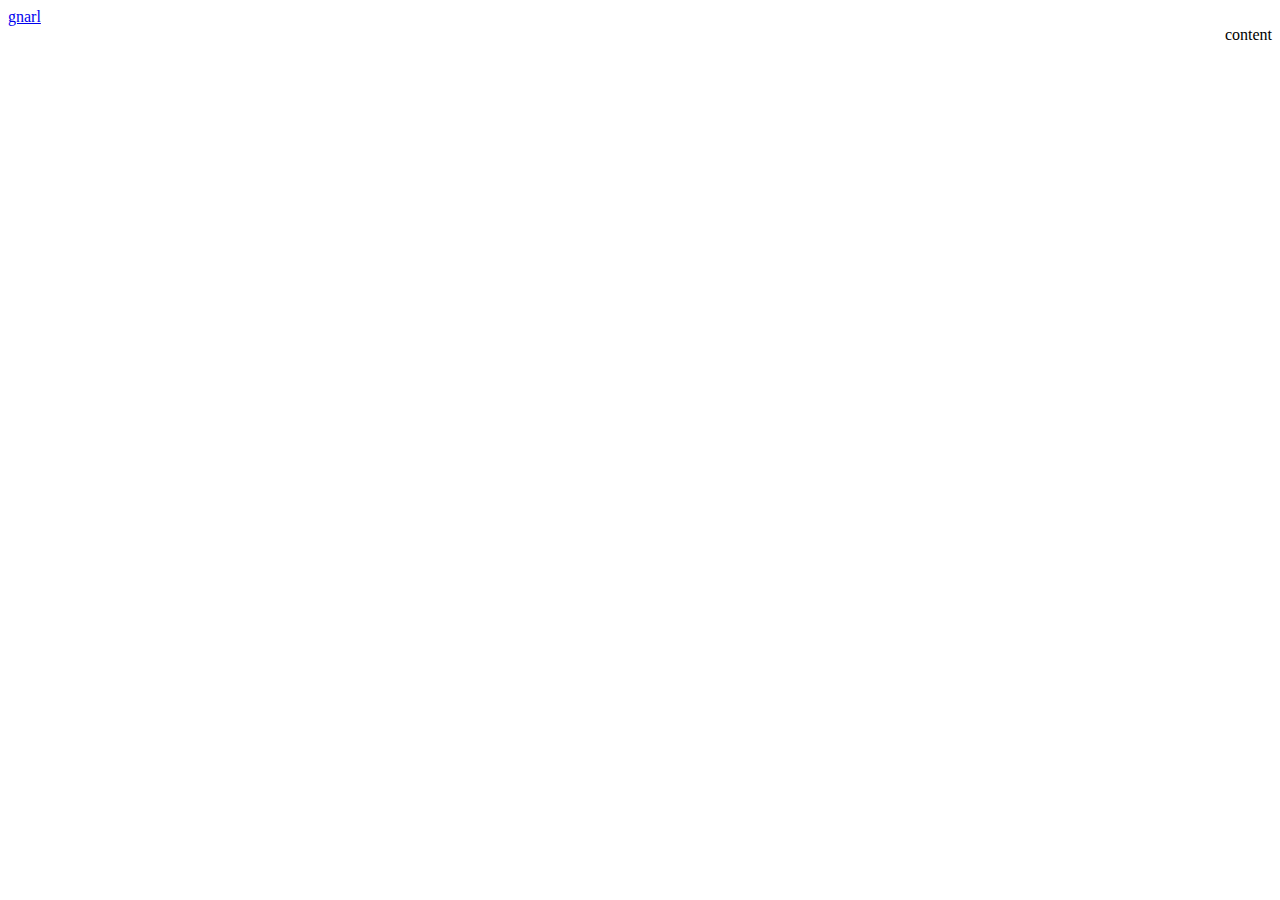
==== example.html @ 55a0fc28 "um, now it really is "example.html"" ====
<html>
<head>
  <title>gnarl</title>
  <script type="text/javascript" src="public/javascripts/jquery.js"></script>
  <script type="text/javascript" src="public/javascripts/disco.js"></script>
  <script type="text/javascript" src="public/javascripts/gnarl.js"></script>
  
  <script type="text/javascript">
    $(document).ready(function() {
      Gnarl.initialize({ duration: 5000, limit: 5 });
    });
    
    function gnarl() {
      Gnarl.show({ image_path: '', title: 'title', message: 'A message.' });
    }
  </script>
  
  <link rel="stylesheet" type="text/css" href="public/stylesheets/gnarl.css" />
</head>

<body>
  <a href="#" onclick="gnarl();">gnarl</a>
  <div style="text-align: right">content</div>
</body>
</html>
---- public/stylesheets/gnarl.css ----
div.gnarl {
  position          : absolute;
  top               : 10px;
  right             : 20px;
  z-index           : 99;
}

div.gnarl > div.message {
  width             : 380px;
  cursor            : pointer;
  margin-bottom     : -20px;
}

div.gnarl > div.message > div.top,
div.gnarl > div.message > div.mid,
div.gnarl > div.message > div.btm {
  background        : url(../images/sprite.png) no-repeat 0 0;
}

div.gnarl > div.message > div.top {
  height            : 36px;
  background-position : -380px 0px;
}

div.gnarl > div.message > div.btm {
  height            : 41px;
  background-position : -380px -41px;
}

div.gnarl > div.message > div.mid {
  padding           : 0 30px;
  background-repeat : repeat-y;
}

div.gnarl > div.message:hover > div.top {
  background-position : -380px -82px;
}

div.gnarl > div.message:hover > div.mid {
  background-position : -760px 0px;
}

div.gnarl > div.message:hover > div.btm {
  background-position : -380px -123px;
}

div.gnarl > div.message ul {
  list-style        : none;
  margin            : 0;
  padding           : 0;
}

div.gnarl > div.message ul > li {
  margin            : 0;
  padding           : 0;
}

div.gnarl > div.message ul > li {
  font-family       : Arial, sans-serif;
  font-weight       : bold;
  color             : #FFF;
  cursor            : pointer;
  margin            : 0;
  padding           : 0;
}

div.gnarl > div.message ul > li.icon {
  float             : left;
  width             : 32px;
  height            : 32px;
  background        : url(../images/icon.png) no-repeat;
}

div.gnarl > div.message ul > li.title {
  font-size         : 14px;
  line-height       : 16px;
  margin-left       : 40px;
}

div.gnarl > div.message ul > li.message {
  font-size         : 11px;
  line-height       : 16px;
  margin-left       : 40px;
}
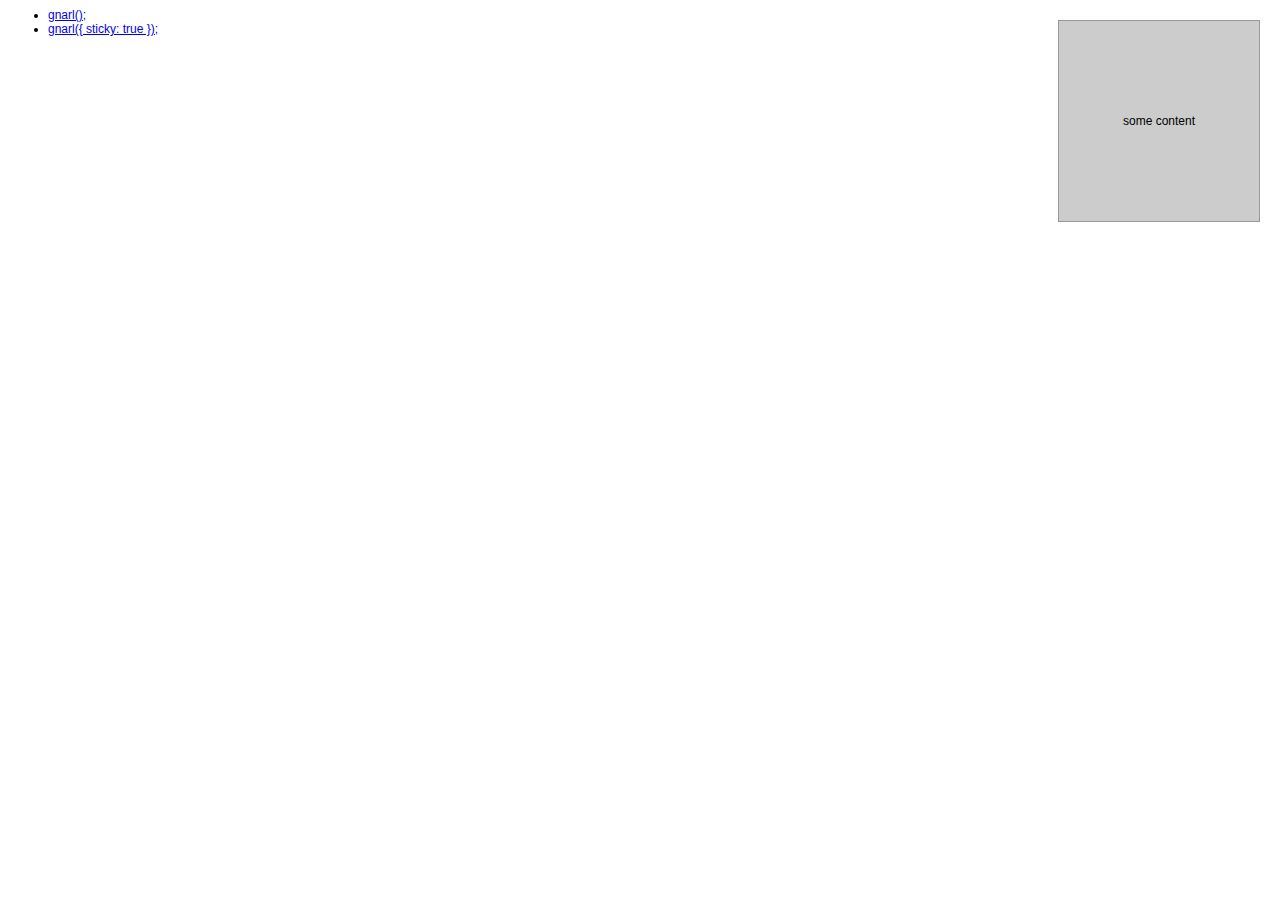
==== commit e8e390a3: "added 'sticky' option" ====
--- a/example.html
+++ b/example.html
@@ -4,22 +4,51 @@
   <script type="text/javascript" src="public/javascripts/jquery.js"></script>
   <script type="text/javascript" src="public/javascripts/disco.js"></script>
   <script type="text/javascript" src="public/javascripts/gnarl.js"></script>
-  
+  <link rel="stylesheet" type="text/css" href="public/stylesheets/gnarl.css" />
+
   <script type="text/javascript">
     $(document).ready(function() {
-      Gnarl.initialize({ duration: 5000, limit: 5 });
+      $.Gnarl.initialize({ duration: 5000, limit: 3 });
     });
-    
-    function gnarl() {
-      Gnarl.show({ image_path: '', title: 'title', message: 'A message.' });
+
+    var count = 0;
+    function gnarl(overrides) {
+      $.Gnarl.display($.extend(
+        {
+          icon    : 'public/images/icon.png',
+          title   : 'Title',
+          message : 'A message (' + (++ count) + ').',
+        }, overrides)
+      );
     }
   </script>
-  
-  <link rel="stylesheet" type="text/css" href="public/stylesheets/gnarl.css" />
+
+  <style type="text/css">
+    body {
+      font-family : "MS Trebuchet", Verdana, sans-serif;
+      font-size   : 12px;
+    }
+
+    div#content {
+      text-align  : center;
+      line-height : 200px;
+      border      : 1px solid #999;
+      background  : #CCC;
+      width       : 200px;
+      height      : 200px;
+      position    : absolute;
+      top         : 20px;
+      right       : 20px;
+    }
+  </style>
 </head>
 
 <body>
-  <a href="#" onclick="gnarl();">gnarl</a>
-  <div style="text-align: right">content</div>
+  <ul>
+    <li><a href="#" onclick="gnarl();">gnarl();</a></li>
+    <li><a href="#" onclick="gnarl({ sticky: true });">gnarl({ sticky: true });</a></li>
+  </ul>
+
+  <div id="content">some content</div>
 </body>
-</html>+</html>
--- a/public/stylesheets/gnarl.css
+++ b/public/stylesheets/gnarl.css
@@ -9,6 +9,7 @@
   width             : 380px;
   cursor            : pointer;
   margin-bottom     : -20px;
+  display           : none;
 }
 
 div.gnarl > div.message > div.top,
@@ -68,7 +69,7 @@
   float             : left;
   width             : 32px;
   height            : 32px;
-  background        : url(../images/icon.png) no-repeat;
+  background        : no-repeat;
 }
 
 div.gnarl > div.message ul > li.title {
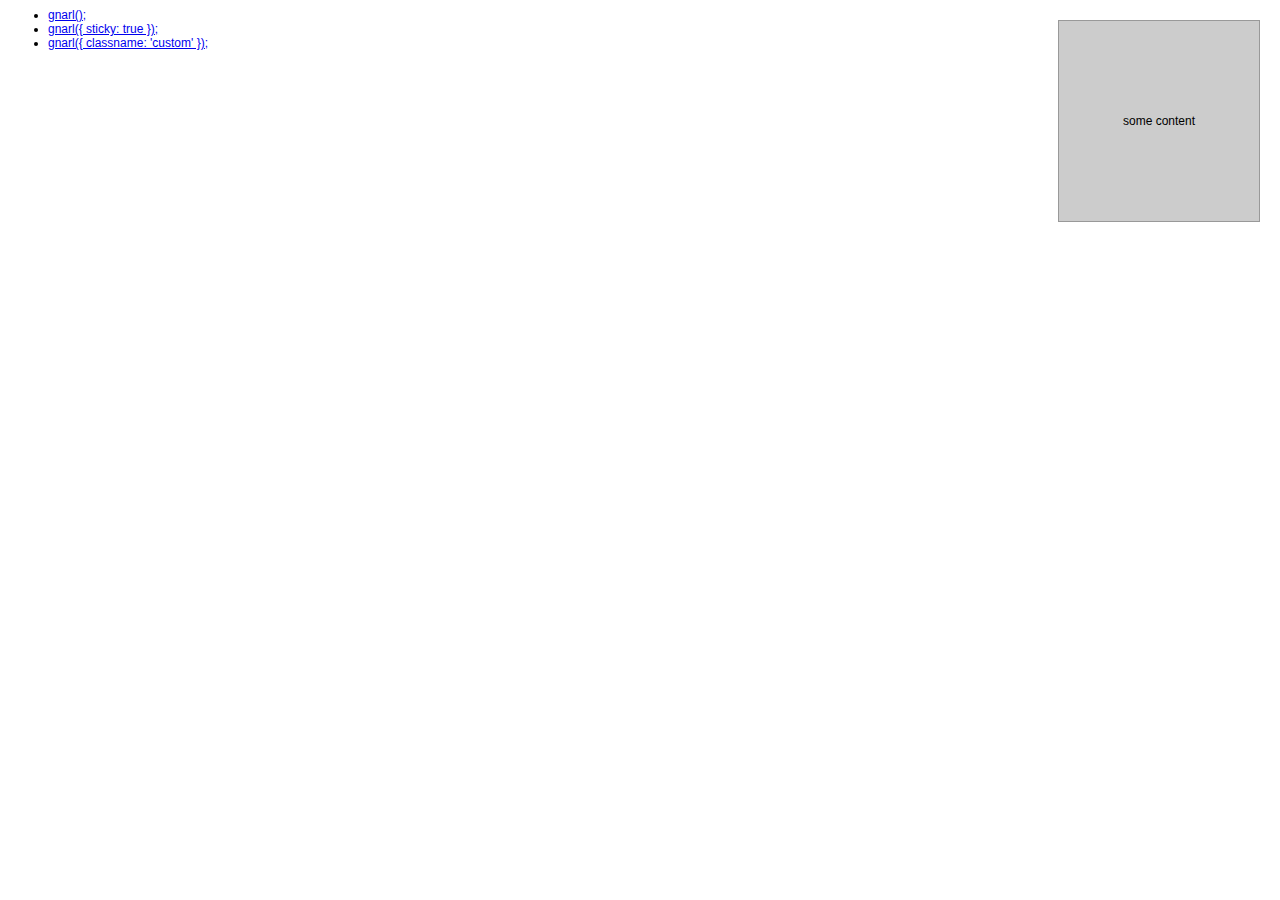
==== commit b1880040: "added 'classname' option for custom styling (will probably end up replacing the 'gnarl' class name, " ====
--- a/example.html
+++ b/example.html
@@ -13,7 +13,7 @@
 
     var count = 0;
     function gnarl(overrides) {
-      $.Gnarl.display($.extend(
+      $.Gnarl.message($.extend(
         {
           icon    : 'public/images/icon.png',
           title   : 'Title',
@@ -24,21 +24,60 @@
   </script>
 
   <style type="text/css">
+    /* page styles                                                            */
+    /* ---------------------------------------------------------------------- */
+
     body {
-      font-family : "MS Trebuchet", Verdana, sans-serif;
-      font-size   : 12px;
+      font-family     : "MS Trebuchet", Verdana, sans-serif;
+      font-size       : 12px;
     }
 
     div#content {
-      text-align  : center;
-      line-height : 200px;
-      border      : 1px solid #999;
-      background  : #CCC;
-      width       : 200px;
-      height      : 200px;
-      position    : absolute;
-      top         : 20px;
-      right       : 20px;
+      text-align      : center;
+      line-height     : 200px;
+      border          : 1px solid #999;
+      background      : #CCC;
+      width           : 200px;
+      height          : 200px;
+      position        : absolute;
+      top             : 20px;
+      right           : 20px;
+    }
+
+    /* example custom Gnarl styling                                           */
+    /* ---------------------------------------------------------------------- */
+
+    div.gnarl > div.message.custom {
+      width           : 300px;
+      margin          : 20px 34px 0;
+      border          : 3px solid #000;
+      background      : #CCF;
+      opacity         : 0.75;
+      -moz-opacity    : 0.75;
+      filter          : alpha(opacity=75);
+
+      border-radius         : 1em;
+      -moz-border-radius    : 1em;
+      -webkit-border-radius : 1em;
+    }
+
+    div.gnarl > div.message.custom:hover {
+      background      : #B6B6FF;
+    }
+
+    div.gnarl > div.message.custom > div.top,
+    div.gnarl > div.message.custom > div.btm {
+      height          : 10px;
+    }
+
+    div.gnarl > div.message.custom > div.top,
+    div.gnarl > div.message.custom > div.mid,
+    div.gnarl > div.message.custom > div.btm {
+      background-image: none;
+    }
+
+    div.gnarl > div.message.custom ul > li {
+      color             : #000;
     }
   </style>
 </head>
@@ -47,6 +86,7 @@
   <ul>
     <li><a href="#" onclick="gnarl();">gnarl();</a></li>
     <li><a href="#" onclick="gnarl({ sticky: true });">gnarl({ sticky: true });</a></li>
+    <li><a href="#" onclick="gnarl({ classname: 'custom' });">gnarl({ classname: 'custom' });</a></li>
   </ul>
 
   <div id="content">some content</div>
--- a/public/stylesheets/gnarl.css
+++ b/public/stylesheets/gnarl.css
@@ -1,4 +1,5 @@
 div.gnarl {
+  width             : 380px;
   position          : absolute;
   top               : 10px;
   right             : 20px;
